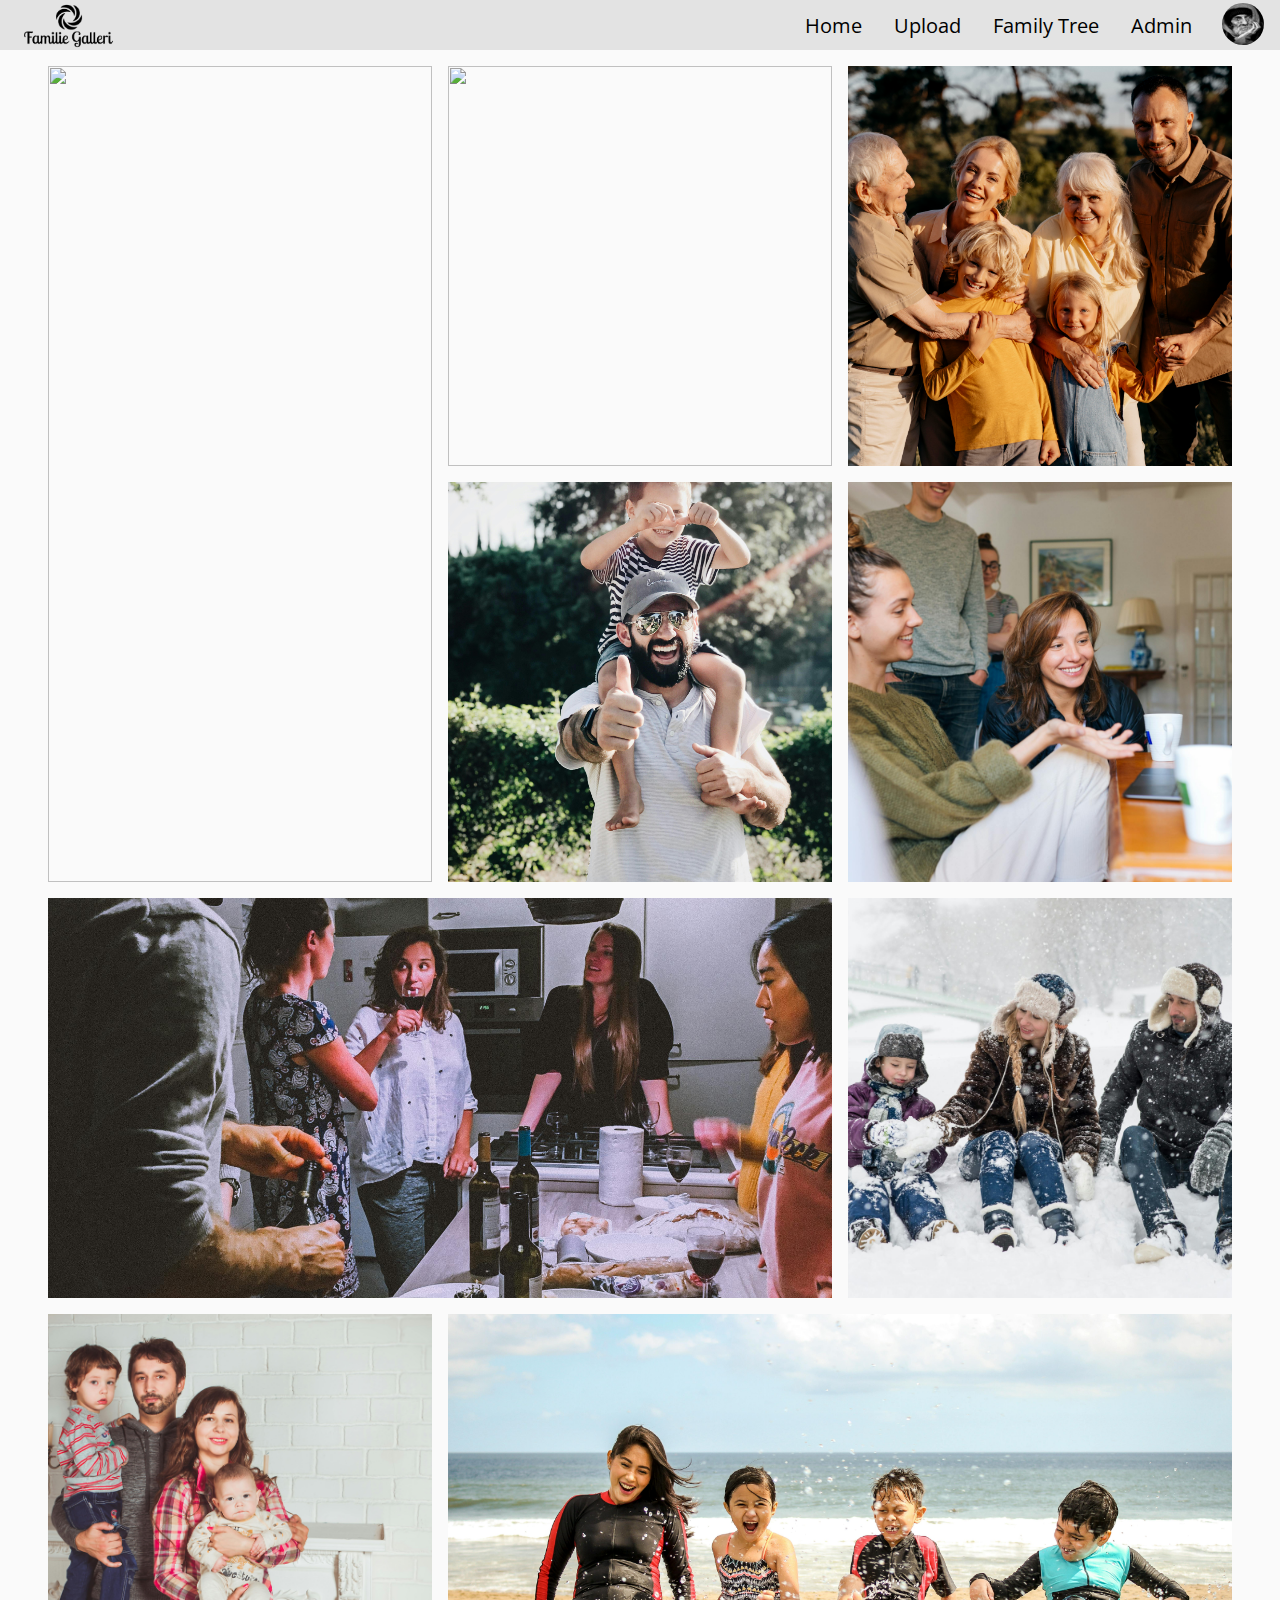
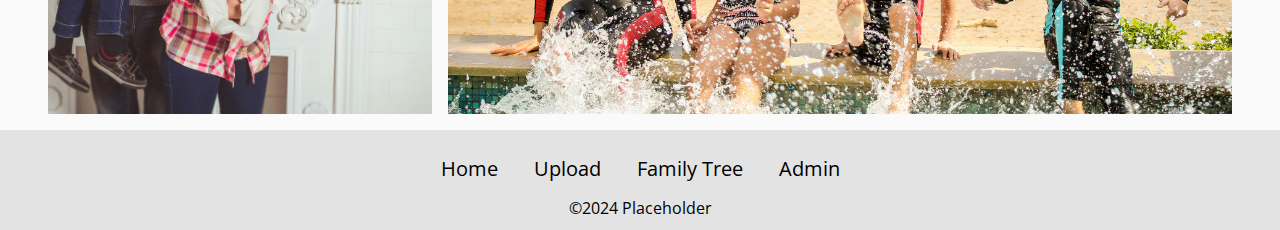
==== index.html @ 9742f77b "Commit One" ====
<!DOCTYPE html>
<html lang="en">
<head>
    <meta charset="UTF-8">
    <meta name="viewport" content="width=device-width, initial-scale=1.0">
    <title>Family Gallery</title>

    <link rel="preconnect" href="https://fonts.googleapis.com">
    <link rel="preconnect" href="https://fonts.gstatic.com" crossorigin>
    <link href="https://fonts.googleapis.com/css2?family=Open+Sans:ital,wdth,wght@0,87.5,300..800;1,87.5,300..800&display=swap" rel="stylesheet">

    <link rel="stylesheet" href="https://fonts.googleapis.com/icon?family=Material+Icons">

    <link rel="stylesheet" href="css/style.css">
    <link rel="stylesheet" href="css/global.css">
    <link rel="stylesheet" href="css/home.css">
</head>
<body>
    <!-- Header -->
    <header>
        <!-- Header Logo -->
        <div class="headerLogo">
            <a href="index.html">
                <img src="img/logo.png" alt="logo">
            </a>
        </div>

        <!-- Top Navigation -->
        <nav class="topNav">
            <a href="index.html">Home</a>
            <a href="upload.html">Upload</a>
            <a href="#familytree">Family Tree</a>
            <a href="#admin">Admin</a>
            <div class="dropdown">
                <button class="topNavAccount">
                    <img src="img/placeholder/profile_picture.jpg" alt="account">
                </button>
                <div class="dropdown-menu">
                    <a href="#account">Account</a>
                    <a href="upload.html">Upload</a>
                    <a href="#settings">Settings</a>
                </div>
            </div>
            <div class="mobileNavMenu" id="mobileNavMenuButton">
                <i class="material-icons" style="font-size:36px; margin-top: 7px;">menu</i>
                <div class="mobileNavDropdown" id="mobileDropMenu">
                    <a href="index.html">Home</a>
                    <a href="upload.html">Upload</a>
                    <a href="#familytree">Family Tree</a>
                    <a href="#admin">Admin</a>
                </div>
            </div>
        </nav>
    </header>

    <!-- Main Content -->
    <main>
        <div class="photo-gallery">
                <img src="img/placeholder/full-shot-family-members-silhouettes-outdoors.jpg" alt="" draggable="false" class="photo-gallery-row-2">
                <img src="img/placeholder/full-shot-family-running-meadow.jpg" draggable="false" alt="">
                <img src="img/placeholder/medium-shot-family-members-posing-together.jpg" draggable="false" draggable="false" alt="">
                <img src="img/placeholder/pexels-hannah-nelson-390257-1456951.jpg" draggable="false" alt="">
                <img src="img/placeholder/pexels-hillaryfox-1595388.jpg" draggable="false" alt="">
                <img src="img/placeholder/pexels-fotios-photos-1655329.jpg" draggable="false" alt="" class="photo-gallery-col-2">
                <img src="img/placeholder/pexels-vika-glitter-392079-1620653.jpg" draggable="false" alt="">
                <img src="img/placeholder/pexels-vika-glitter-392079-1648387.jpg" draggable="false" alt="">
                <img src="img/placeholder/pexels-yuliantopoitier-1231365.jpg" draggable="false" alt="" class="photo-gallery-col-2">
        </div>
    </main>

    <!-- Footer -->
    <footer>
        <div class="footerItems">
            <nav class="bottomNav">
                <a href="#home">Home</a>
                <a href="about">Upload</a>
                <a href="familytree">Family Tree</a>
                <a href="admin">Admin</a>
            </nav>
            <section class="copyright">
                <p>&copy;2024 Placeholder</p>
            </section>
        </div>
    </footer>
    
    <!-- Scripts -->
    <script src="js/global.js"></script>
</body>
</html>
---- css/style.css ----
h1, h2, h3, h4, h5, h6 {
    font-family: sans-serif;
}

a {
    font-family: "Open Sans", sans-serif;
    font-weight: 400;
}

p {
    font-family: "Open Sans", sans-serif;
    font-weight: 400;
}
---- css/global.css ----
* {
    /* General Settings */
    padding: 0;
    margin: 0;
    box-sizing: border-box;

    user-select: none;
    -webkit-user-drag: none;
}

body {
    position: relative;
}

main {
    min-height: calc(100vh - 50px - 100px);
}

/* Header */
header {
    display: flex;
    background: #e3e3e3;
    height: 50px;
    justify-content: space-between;
}

.headerLogo > a > img {
    margin-left: 1rem;
    height: 50px;
    margin-top: 2px;
}

/* Top Navigation */
.topNav {
    margin-right: 1rem;
    /* overflow: hidden; */
}

.topNav > a {
    height: 100%;
    float: left;
    color: #000000;
    text-align: center;
    padding: 12px 16px;
    text-decoration: none;
    font-size: 20px;
}

.topNav > a::after {
    content: '';
    width: 100%;
    border-top: 2px solid rgba(0, 0, 0, 0.3);
    display: block;
    transform: scaleX(0);
    transition: 300ms ease-in-out;
}

.topNav > a:hover::after,
.topNav > a:focus::after {
    transform: scaleX(1);
}

.dropdown {
    float: left;
    overflow: hidden;
}

.topNavAccount {
    background-color: red;
    border: hidden;
    width: 42px;
    height: 42px;
    margin-top: 3px;
    margin-left: 14px;
    background: inherit;
}

.topNavAccount > img {
    width: 100%;
    height: 100%;
    border: 5px;
    border-radius: 25px;
}

.dropdown-menu {
    display: none;
    position: absolute;
    right: 0px;
    background-color: #f9f9f9;
    z-index: 1;
    box-shadow: 0px 8px 16px 0px rgba(0, 0, 0, 0.2);
    border-radius: 5px;
}

.dropdown-menu > a {
    float: none;
    color: black;
    padding: 5px 16px;
    text-decoration: none;
    display: block;
    text-align: left;
    font-size: 18px;
}

.dropdown-menu > a::after {
    content: '';
    margin: auto;
    display: block;
    border-top: 2px solid rgba(0, 0, 0, 0.3);
    width: 100%;
    transform: scaleX(0);
    transition: transform 300ms ease-in-out;
}

.dropdown-menu > a:hover::after,
.dropdown-menu > a:focus::after {
    transform: scaleX(1);
}

.dropdown:hover .dropdown-menu {
    display: block;
}

/* Footer */
footer {
    --height: 100px;

    background: #e3e3e3;



    height: var(--height);
    width: 100%;
    margin-bottom: auto;
}

.footerItems {

    padding-top: 25px;
}

.bottomNav {
    position: relative;
    height: 25%;
    text-align: center;
}

.bottomNav > a {
    color: #000000;
    padding: 14px 16px;
    text-decoration: none;
    font-size: 20px;
}

.copyright {
    position: relative;
    height: 25%;
    text-align: center;
    margin-top: 15px;
}


@media screen and (min-width: 601px) {
    .mobileNavMenu {
        display: none;
    }
}

@media screen and (max-width: 600px) {
    .topNav > a {
        display: none;
    }

    .dropdown {
        display: none;
    }

    .mobileNavMenu > p {
        height: 100%;
        float: left;
        color: #000000;
        text-align: center;
        padding: 12px 16px;
        text-decoration: none;
        font-size: 20px;
    }

    .mobileNavDropdown {
        display: block;
        position: absolute;

        width: 100%;
        height: 20%;
        left: 0;

        background-color: #e3e3e3;
        z-index: 1;
        border-radius: 5px;
    }

    .mobileNavDropdown > a {
        color: black;
        padding: 7px 16px;
        text-decoration: none;
        display: block;
        text-align: center;
        font-size: 28px;
    }

    .mobileNavDropdown > a:hover {
        background-color: rgb(214, 214, 214);
    }

    .mobileNavDropdown > a:nth-child(1)::after {
        content: '';
        margin: auto;
        display: block;
        border-top: 2px solid rgba(0, 0, 0, 0.3);
        width: 15%;
        transform: scaleX(0);
        transition: transform 300ms ease-in-out;
    }

    .mobileNavDropdown > a:nth-child(2)::after {
        content: '';
        margin: auto;
        display: block;
        border-top: 2px solid rgba(0, 0, 0, 0.3);
        width: 15%;
        transform: scaleX(0);
        transition: transform 300ms ease-in-out;
    }
    .mobileNavDropdown > a:nth-child(3)::after {
        content: '';
        margin: auto;
        display: block;
        border-top: 2px solid rgba(0, 0, 0, 0.3);
        width: 25%;
        transform: scaleX(0);
        transition: transform 300ms ease-in-out;
    }
    .mobileNavDropdown > a:nth-child(4)::after {
        content: '';
        margin: auto;
        display: block;
        border-top: 2px solid rgba(0, 0, 0, 0.3);
        width: 15%;
        transform: scaleX(0);
        transition: transform 300ms ease-in-out;
    }

    .mobileNavDropdown > a:hover::after,
    .mobileNavDropdown > a:focus::after {
        transform: scaleX(1);
    }
}
---- css/home.css ----
/* .topNav > a:nth-child(1)::after {
    content: "";
    display: block;
    margin: auto;
    width: 100%;
    border-top: 2px solid rgba(0, 0, 0, 0.3);
} */

/* .mobileNavDropdown > a:nth-child(1)::after {
    content: "";
    display: block;
    margin: auto;
    width: 15%;
    border-top: 2px solid rgba(0, 0, 0, 0.3);
} */

body {
    background: #fafafa;
}

.photo-gallery {
    /* Photo Gallery */
    --width: 95%;
    --gap: 16px;
    --num-cols: 3;
    --row-height: 400px;    

    width: var(--width);
    margin: auto;
    box-sizing: border-box;
    padding: var(--gap);

    display: grid;
    grid-template-columns: repeat(var(--num-cols), 1fr);
    grid-auto-rows: var(--row-height);
    gap: var(--gap);
}

.photo-gallery > img {
    /* Each image within Family Gallery */
    width: 100%;
    height: 100%;
    object-fit: cover;
}

.photo-gallery-col-2 {
    /* Set height to double */
    grid-column: span 2;
}

.photo-gallery-row-2 {
    /* Set width to double */
    grid-row: span 2;
}

@media screen and (max-width: 1024px) {
/* Change if below 1024px */
    .photo-gallery {
        --num-cols: 1;
        --row-height: 200px;
    }

}
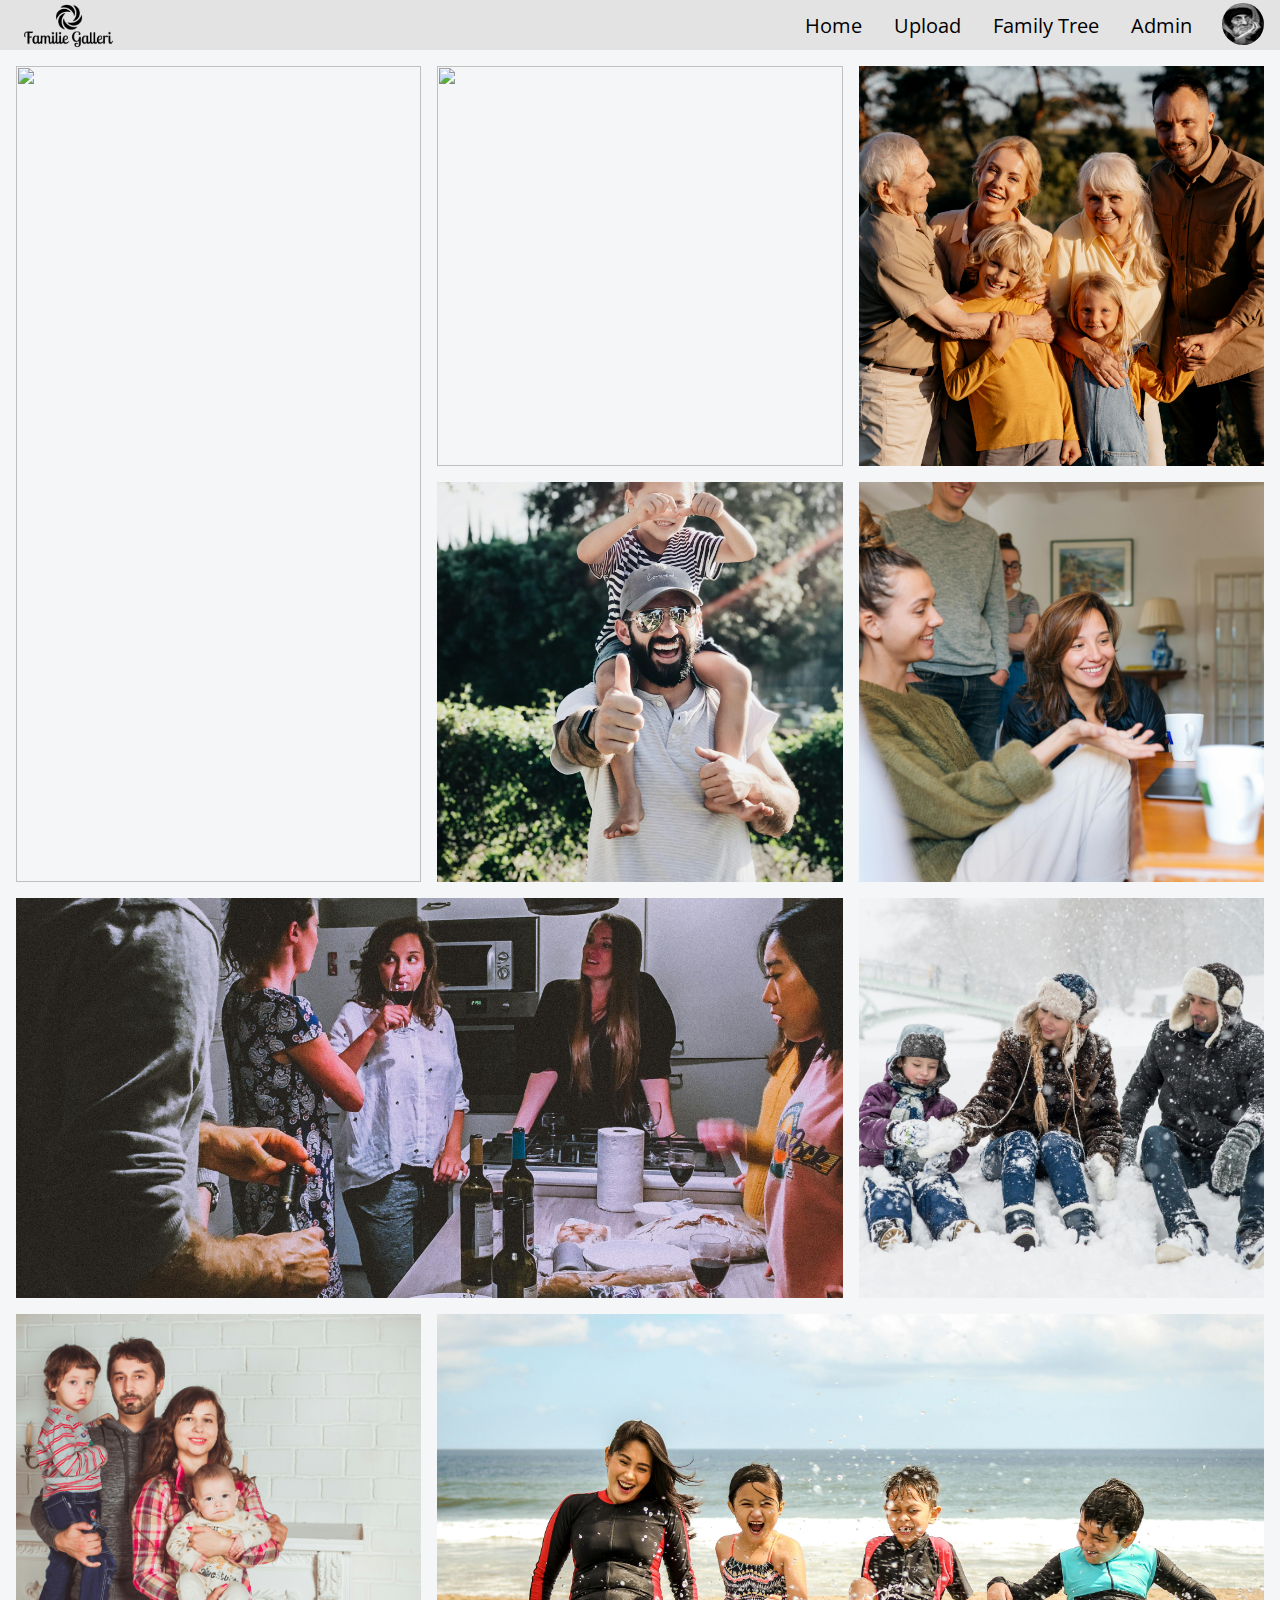
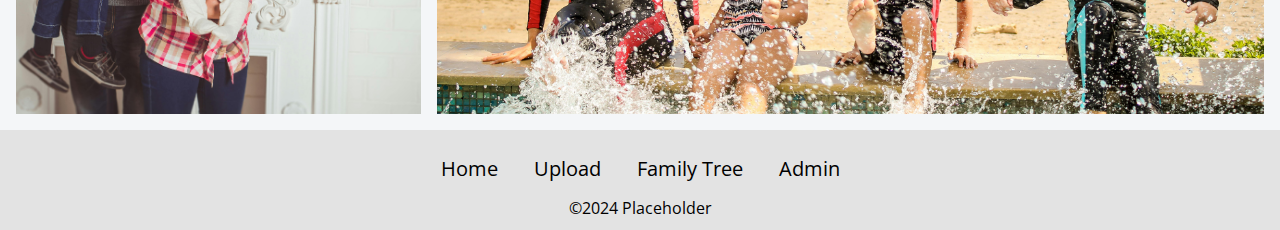
==== commit 37d07fc9: "Begun work on account page" ====
--- a/index.html
+++ b/index.html
@@ -36,7 +36,7 @@
                     <img src="img/placeholder/profile_picture.jpg" alt="account">
                 </button>
                 <div class="dropdown-menu">
-                    <a href="#account">Account</a>
+                    <a href="account.html">Account</a>
                     <a href="upload.html">Upload</a>
                     <a href="#settings">Settings</a>
                 </div>
--- a/css/style.css
+++ b/css/style.css
@@ -1,5 +1,5 @@
 h1, h2, h3, h4, h5, h6 {
-    font-family: sans-serif;
+    font-family: "Open Sans", sans-serif;
 }
 
 a {
--- a/css/global.css
+++ b/css/global.css
@@ -112,8 +112,7 @@
     transition: transform 300ms ease-in-out;
 }
 
-.dropdown-menu > a:hover::after,
-.dropdown-menu > a:focus::after {
+.dropdown-menu > a:hover::after {
     transform: scaleX(1);
 }
 
@@ -186,7 +185,7 @@
     }
 
     .mobileNavDropdown {
-        display: block;
+        display: none;
         position: absolute;
 
         width: 100%;
--- a/css/home.css
+++ b/css/home.css
@@ -15,12 +15,12 @@
 } */
 
 body {
-    background: #fafafa;
+    background: #f4f6f8;
 }
 
 .photo-gallery {
     /* Photo Gallery */
-    --width: 95%;
+    --width: 100%;
     --gap: 16px;
     --num-cols: 3;
     --row-height: 400px;    
@@ -28,7 +28,7 @@
     width: var(--width);
     margin: auto;
     box-sizing: border-box;
-    padding: var(--gap);
+    padding: 16px 16px;
 
     display: grid;
     grid-template-columns: repeat(var(--num-cols), 1fr);
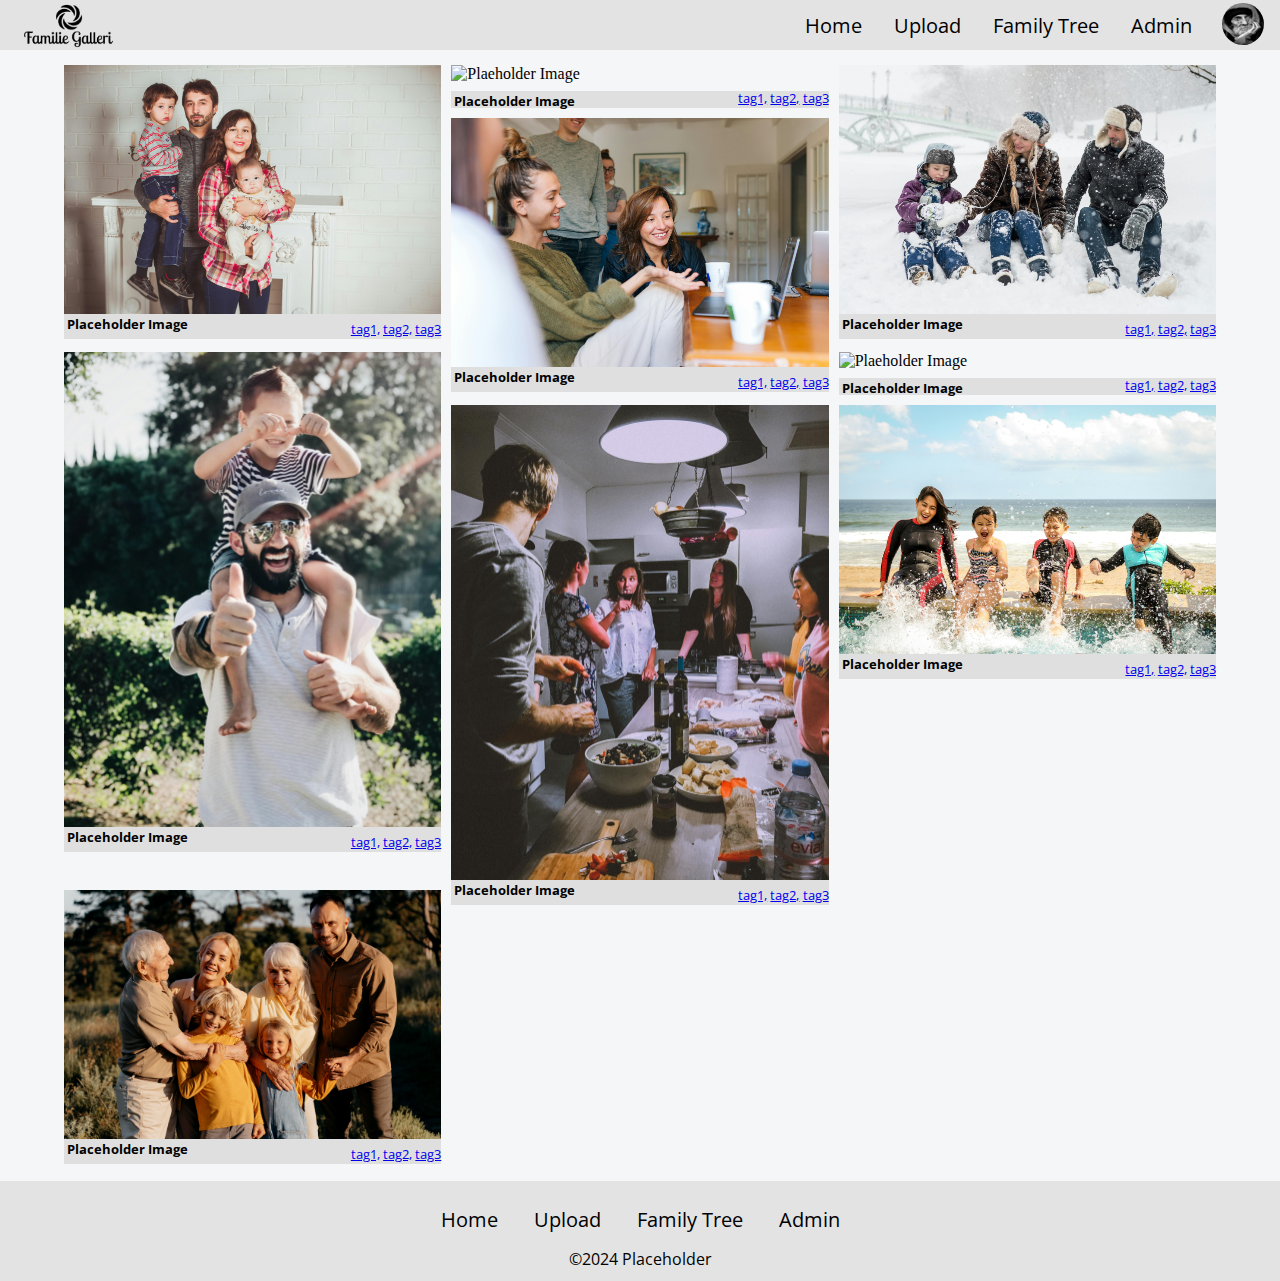
==== commit 9d41a20a: "Rewrote gallery html & css, along with misc changes" ====
--- a/index.html
+++ b/index.html
@@ -52,20 +52,144 @@
             </div>
         </nav>
     </header>
-
-    <!-- Main Content -->
+<!-- Images
+<img src="img/placeholder/1.jpg" alt="" draggable="false">
+<img src="img/placeholder/2.jpg" alt="" draggable="false">
+<img src="img/placeholder/3.jpg" alt="" draggable="false">
+<img src="img/placeholder/4.jpg" alt="" draggable="false">
+<img src="img/placeholder/5.jpg" alt="" draggable="false">
+<img src="img/placeholder/6.jpg" alt="" draggable="false">
+<img src="img/placeholder/7.jpg" alt="" draggable="false">
+<img src="img/placeholder/8.jpg" alt="" draggable="false">
+<img src="img/placeholder/9.jpg" alt="" draggable="false">
+-->
     <main>
-        <div class="photo-gallery">
-                <img src="img/placeholder/full-shot-family-members-silhouettes-outdoors.jpg" alt="" draggable="false" class="photo-gallery-row-2">
-                <img src="img/placeholder/full-shot-family-running-meadow.jpg" draggable="false" alt="">
-                <img src="img/placeholder/medium-shot-family-members-posing-together.jpg" draggable="false" draggable="false" alt="">
-                <img src="img/placeholder/pexels-hannah-nelson-390257-1456951.jpg" draggable="false" alt="">
-                <img src="img/placeholder/pexels-hillaryfox-1595388.jpg" draggable="false" alt="">
-                <img src="img/placeholder/pexels-fotios-photos-1655329.jpg" draggable="false" alt="" class="photo-gallery-col-2">
-                <img src="img/placeholder/pexels-vika-glitter-392079-1620653.jpg" draggable="false" alt="">
-                <img src="img/placeholder/pexels-vika-glitter-392079-1648387.jpg" draggable="false" alt="">
-                <img src="img/placeholder/pexels-yuliantopoitier-1231365.jpg" draggable="false" alt="" class="photo-gallery-col-2">
-        </div>
+        <section class="photo-gallery">
+
+            <div class="column1">
+
+                <div class="imageBox">
+                    <img src="img/placeholder/8.jpg" alt="Plaeholder Image">
+
+                    <div class="description">
+                        <h5>Placeholder Image</h5>
+                        <div class="tags">
+                            <a href="#">tag1,</a>
+                            <a href="#">tag2,</a>
+                            <a href="#">tag3</a>
+                        </div>
+                    </div>
+                </div>
+                <div class="imageBox">
+                    <img src="img/placeholder/5.jpg" alt="Plaeholder Image">
+
+                    <div class="description">
+                        <h5>Placeholder Image</h5>
+                        <div class="tags">
+                            <a href="#">tag1,</a>
+                            <a href="#">tag2,</a>
+                            <a href="#">tag3</a>
+                        </div>
+                    </div>
+                </div>
+                <div class="imageBox">
+                    <img src="img/placeholder/3.jpg" alt="Plaeholder Image">
+
+                    <div class="description">
+                        <h5>Placeholder Image</h5>
+                        <div class="tags">
+                            <a href="#">tag1,</a>
+                            <a href="#">tag2,</a>
+                            <a href="#">tag3</a>
+                        </div>
+                    </div>
+                </div>
+
+            </div>
+
+            <div class="column2">
+
+                <div class="imageBox">
+                    <img src="img/placeholder/2.jpg" alt="Plaeholder Image">
+
+                    <div class="description">
+                        <h5>Placeholder Image</h5>
+                        <div class="tags">
+                            <a href="#">tag1,</a>
+                            <a href="#">tag2,</a>
+                            <a href="#">tag3</a>
+                        </div>
+                    </div>
+                </div>
+                <div class="imageBox">
+                    <img src="img/placeholder/6.jpg" alt="Plaeholder Image">
+
+                    <div class="description">
+                        <h5>Placeholder Image</h5>
+                        <div class="tags">
+                            <a href="#">tag1,</a>
+                            <a href="#">tag2,</a>
+                            <a href="#">tag3</a>
+                        </div>
+                    </div>
+                </div>
+                <div class="imageBox">
+                    <img src="img/placeholder/4.jpg" alt="Plaeholder Image">
+
+                    <div class="description">
+                        <h5>Placeholder Image</h5>
+                        <div class="tags">
+                            <a href="#">tag1,</a>
+                            <a href="#">tag2,</a>
+                            <a href="#">tag3</a>
+                        </div>
+                    </div>
+                </div>
+
+            </div>
+
+            <div class="column3">
+
+                <div class="imageBox">
+                    <img src="img/placeholder/7.jpg" alt="Plaeholder Image">
+
+                    <div class="description">
+                        <h5>Placeholder Image</h5>
+                        <div class="tags">
+                            <a href="#">tag1,</a>
+                            <a href="#">tag2,</a>
+                            <a href="#">tag3</a>
+                        </div>
+                    </div>
+                </div>
+                <div class="imageBox">
+                    <img src="img/placeholder/1.jpg" alt="Plaeholder Image">
+
+                    <div class="description">
+                        <h5>Placeholder Image</h5>
+                        <div class="tags">
+                            <a href="#">tag1,</a>
+                            <a href="#">tag2,</a>
+                            <a href="#">tag3</a>
+                        </div>
+                    </div>
+                </div>
+                <div class="imageBox">
+                    <img src="img/placeholder/9.jpg" alt="Plaeholder Image">
+
+                    <div class="description">
+                        <h5>Placeholder Image</h5>
+                        <div class="tags">
+                            <a href="#">tag1,</a>
+                            <a href="#">tag2,</a>
+                            <a href="#">tag3</a>
+                        </div>
+                    </div>
+                </div>
+
+            </div>
+
+        </section>
     </main>
 
     <!-- Footer -->
--- a/css/home.css
+++ b/css/home.css
@@ -1,63 +1,105 @@
-/* .topNav > a:nth-child(1)::after {
-    content: "";
-    display: block;
-    margin: auto;
-    width: 100%;
-    border-top: 2px solid rgba(0, 0, 0, 0.3);
-} */
-
-/* .mobileNavDropdown > a:nth-child(1)::after {
-    content: "";
-    display: block;
-    margin: auto;
-    width: 15%;
-    border-top: 2px solid rgba(0, 0, 0, 0.3);
-} */
+* {
+    margin: 0;
+    padding: 0;
+    box-sizing: border-box;
+}
 
 body {
     background: #f4f6f8;
 }
 
 .photo-gallery {
-    /* Photo Gallery */
-    --width: 100%;
-    --gap: 16px;
-    --num-cols: 3;
-    --row-height: 400px;    
+    display: flex;
+    flex-direction: row;
 
-    width: var(--width);
-    margin: auto;
-    box-sizing: border-box;
-    padding: 16px 16px;
+    width: 90%;
+    margin: 0 auto;
+    margin-top: 15px;
+    margin-bottom: 15px;
+    gap: 10px;
 
-    display: grid;
-    grid-template-columns: repeat(var(--num-cols), 1fr);
-    grid-auto-rows: var(--row-height);
-    gap: var(--gap);
+    justify-content: center;
 }
 
-.photo-gallery > img {
-    /* Each image within Family Gallery */
+.column1,
+.column2,
+.column3 {
+    display: flex;
+    flex-direction: column;
+
+    width: 33.3%;
+    
+    gap: 10px;
+
+}
+
+.column1 > img,
+.column2 > img,
+.column3 > img {
     width: 100%;
-    height: 100%;
     object-fit: cover;
 }
 
-.photo-gallery-col-2 {
-    /* Set height to double */
-    grid-column: span 2;
+.imageBox {
+    display: flex;
+    flex-direction: column;
+
+    width: 100%;
+    max-height: 100%;
 }
 
-.photo-gallery-row-2 {
-    /* Set width to double */
-    grid-row: span 2;
+.imageBox > img {
+    width: 100%;
+    height: 90%;
+    object-fit: cover;
 }
 
-@media screen and (max-width: 1024px) {
-/* Change if below 1024px */
-    .photo-gallery {
-        --num-cols: 1;
-        --row-height: 200px;
+.description {
+    position: relative;
+
+    display: flex;
+    flex-direction: row;
+
+    justify-content: space-between;
+
+    width: 100%;
+    height: 25px;
+
+    background-color: #dfdfdf;
+}
+
+.description > h5, p {
+    margin-left: 3px;
+    margin-right: 3px;
+}
+
+.description > h5 {
+    position: absolute;
+    top: 0;
+    left: 0;
+
+    margin-top: 1px;
+}
+
+.tags {
+    position: absolute;
+    bottom: 0;
+    right: 0;
+
+    margin-bottom: 1px;
+
+    font-size: 13px;
+    text-decoration: none;
+}
+
+@media screen and (max-width: 800px) {
+    .column2,
+    .column3 {
+        display: none;
     }
 
+    .column1 {
+        width: 100%;
+        height: 100%;
+    }
 }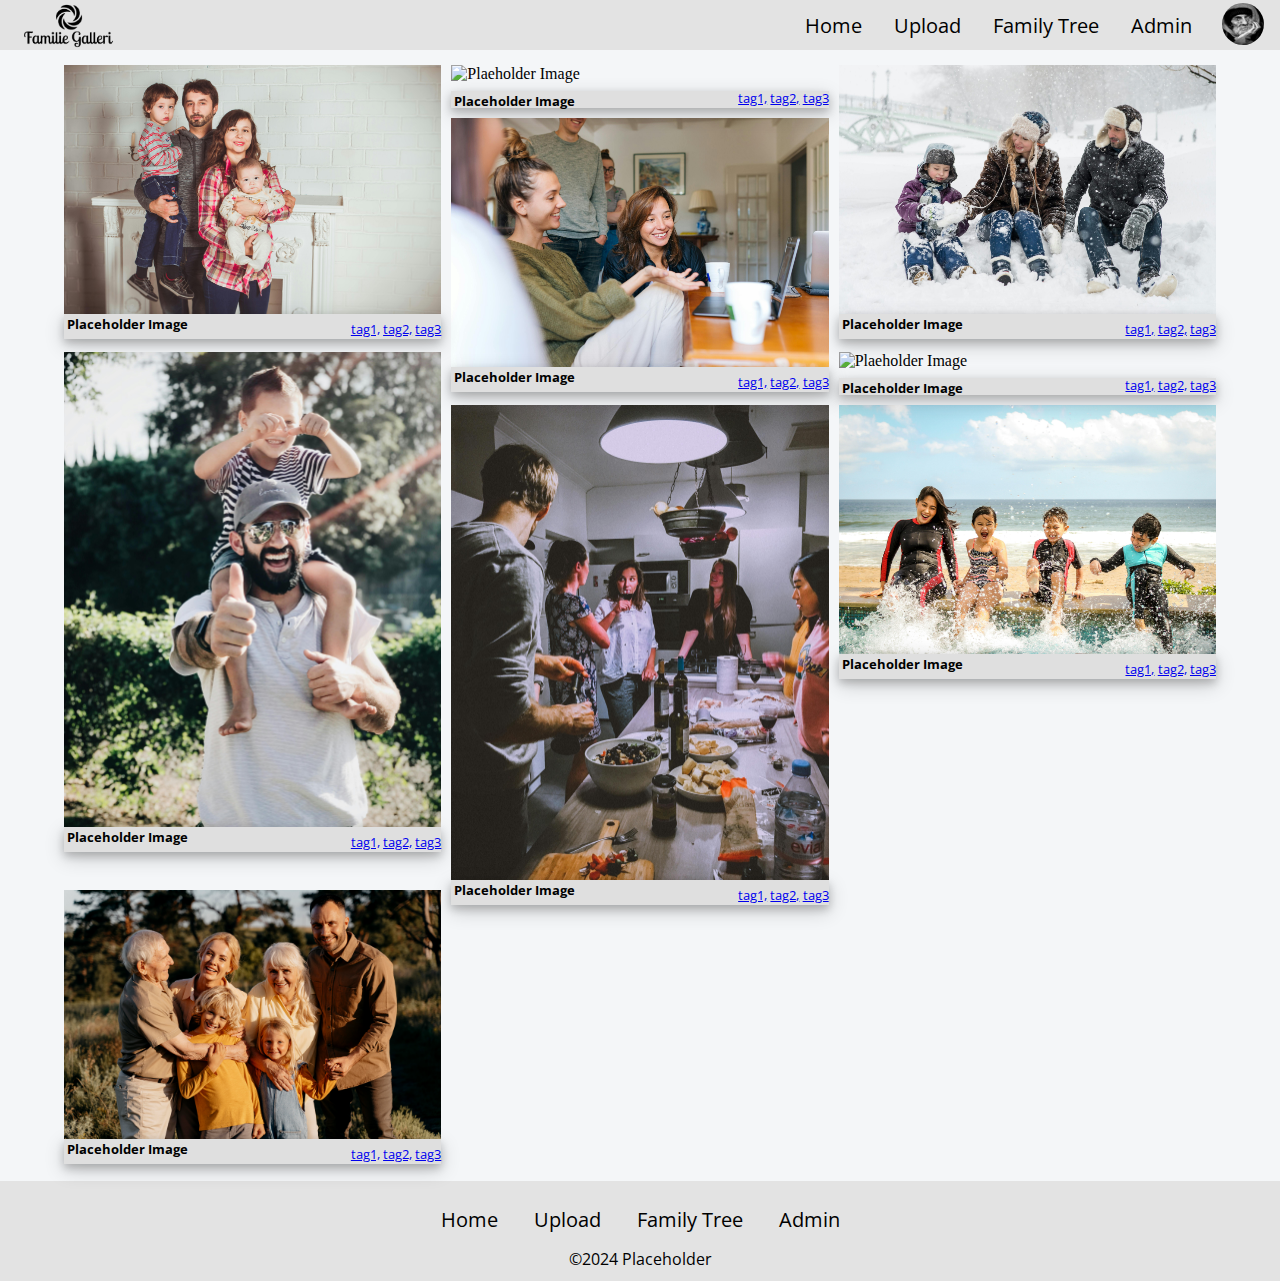
==== commit 0fccdf32: "Fixed mobile Nav media sizing issue & misc css" ====
--- a/index.html
+++ b/index.html
@@ -44,6 +44,9 @@
             <div class="mobileNavMenu" id="mobileNavMenuButton">
                 <i class="material-icons" style="font-size:36px; margin-top: 7px;">menu</i>
                 <div class="mobileNavDropdown" id="mobileDropMenu">
+
+                    
+                    
                     <a href="index.html">Home</a>
                     <a href="upload.html">Upload</a>
                     <a href="#familytree">Family Tree</a>
--- a/css/global.css
+++ b/css/global.css
@@ -10,6 +10,7 @@
 
 body {
     position: relative;
+    background: #f4f6f8;
 }
 
 main {
@@ -158,14 +159,13 @@
     margin-top: 15px;
 }
 
-
-@media screen and (min-width: 601px) {
+@media screen and (min-width: 801px) {
     .mobileNavMenu {
         display: none;
     }
 }
 
-@media screen and (max-width: 600px) {
+@media screen and (max-width: 800px) {
     .topNav > a {
         display: none;
     }
@@ -189,12 +189,14 @@
         position: absolute;
 
         width: 100%;
-        height: 20%;
+        height: 12%;
         left: 0;
 
         background-color: #e3e3e3;
         z-index: 1;
         border-radius: 5px;
+
+        box-shadow: 0 4px 8px 0 rgba(0, 0, 0, 0.2), 0 6px 20px 0 rgba(0, 0, 0, 0.19);
     }
 
     .mobileNavDropdown > a {
--- a/css/home.css
+++ b/css/home.css
@@ -1,22 +1,17 @@
-* {
-    margin: 0;
-    padding: 0;
-    box-sizing: border-box;
-}
+.photo-gallery {
+    /* Photo Gallery Container */
+    --width: 90%;
+    --margin: 15px;
+    --gallerygap: 10px;
 
-body {
-    background: #f4f6f8;
-}
-
-.photo-gallery {
     display: flex;
     flex-direction: row;
 
-    width: 90%;
+    width: var(--width);
     margin: 0 auto;
-    margin-top: 15px;
-    margin-bottom: 15px;
-    gap: 10px;
+    margin-top: var(--margin);
+    margin-bottom: var(--margin);
+    gap: var(--gallerygap);
 
     justify-content: center;
 }
@@ -24,23 +19,28 @@
 .column1,
 .column2,
 .column3 {
+    /* Each column of images */
+    --width-column: 33.3%;
+    --gap-column: 10px;
+
     display: flex;
     flex-direction: column;
 
-    width: 33.3%;
-    
-    gap: 10px;
+    width: var(--width-column);
+    gap: var(--gap-column);
 
 }
 
 .column1 > img,
 .column2 > img,
 .column3 > img {
+    /* Images within all the columns */
     width: 100%;
     object-fit: cover;
 }
 
 .imageBox {
+    /* Container that holds both image and description */
     display: flex;
     flex-direction: column;
 
@@ -49,12 +49,14 @@
 }
 
 .imageBox > img {
+    /* Image within ImageBox container */
     width: 100%;
     height: 90%;
     object-fit: cover;
 }
 
 .description {
+    /* Description within ImageBox container */
     position: relative;
 
     display: flex;
@@ -66,14 +68,18 @@
     height: 25px;
 
     background-color: #dfdfdf;
+
+    box-shadow: 0 4px 8px 0 rgba(0, 0, 0, 0.2), 0 6px 20px 0 rgba(0, 0, 0, 0.19);
 }
 
-.description > h5, p {
+.description > h5 {
+    /* Heading within Description container */
     margin-left: 3px;
     margin-right: 3px;
 }
 
 .description > h5 {
+    /* Heading within Description container */
     position: absolute;
     top: 0;
     left: 0;
@@ -82,6 +88,7 @@
 }
 
 .tags {
+    /* Tags within Description container*/
     position: absolute;
     bottom: 0;
     right: 0;
@@ -93,13 +100,19 @@
 }
 
 @media screen and (max-width: 800px) {
+    /* If width 800px or below, remove column 2 & 3, and increase width of column 1 */
+    .photo-gallery {
+        --width: 95%;
+    }
+
+    .column1 {
+        --width-column: 100%;
+        height: 100%;
+        --gap-column: 15px;
+    }
+
     .column2,
     .column3 {
         display: none;
     }
-
-    .column1 {
-        width: 100%;
-        height: 100%;
-    }
 }